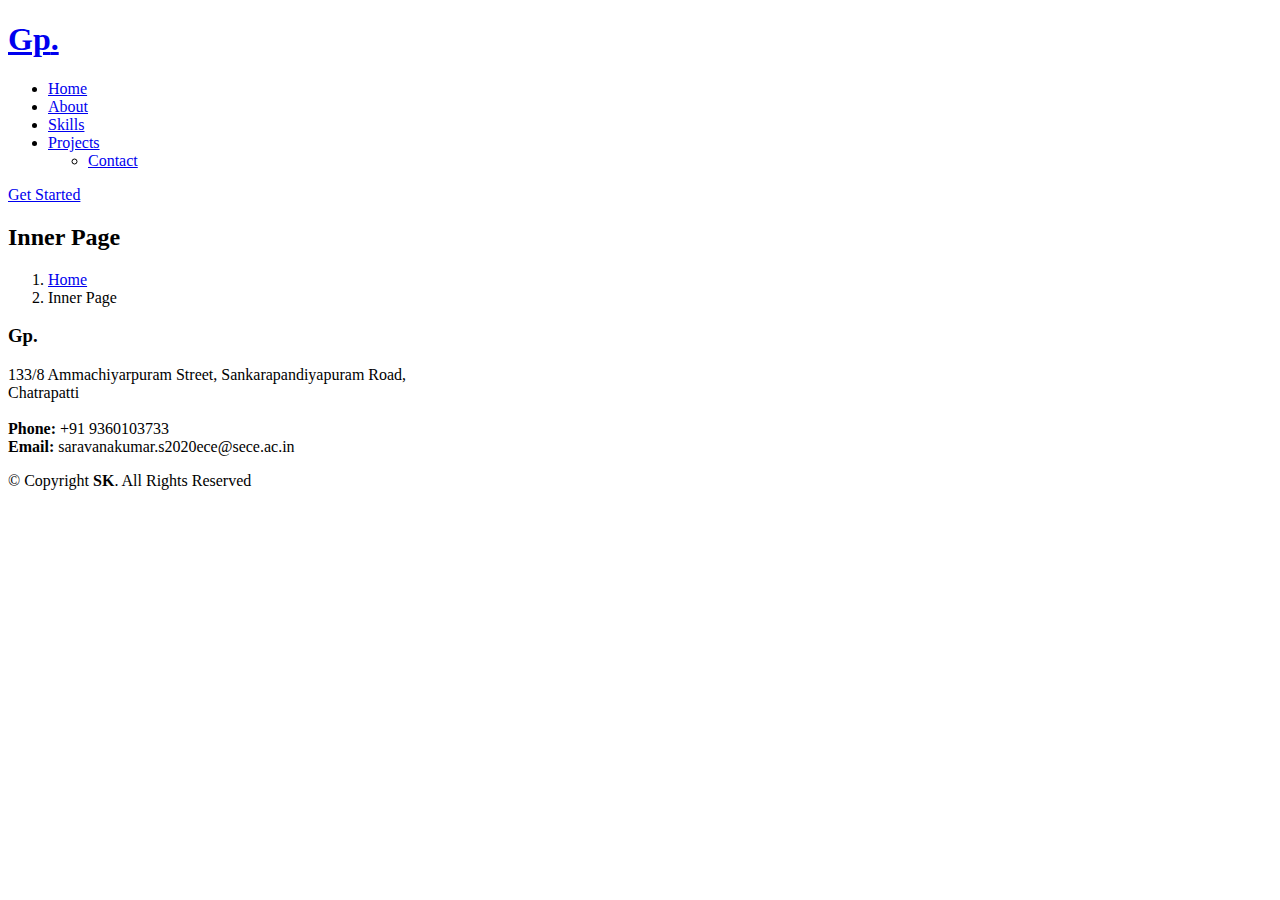
==== inner-page.html @ bc914327 "Add files via upload" ====
<!DOCTYPE html>
<html lang="en">

<head>
  <meta charset="utf-8">
  <meta content="width=device-width, initial-scale=1.0" name="viewport">

  <title>portfolio</title>
  <meta content="" name="description">
  <meta content="" name="keywords">

  <!-- Favicons -->
  <link href="assets/img/favicon.png" rel="icon">
  <link href="assets/img/apple-touch-icon.png" rel="apple-touch-icon">

  <!-- Google Fonts -->
  <link href="https://fonts.googleapis.com/css?family=Open+Sans:300,300i,400,400i,600,600i,700,700i|Raleway:300,300i,400,400i,500,500i,600,600i,700,700i|Poppins:300,300i,400,400i,500,500i,600,600i,700,700i" rel="stylesheet">

  <!-- Vendor CSS Files -->
  <link href="assets/vendor/aos/aos.css" rel="stylesheet">
  <link href="assets/vendor/bootstrap/css/bootstrap.min.css" rel="stylesheet">
  <link href="assets/vendor/bootstrap-icons/bootstrap-icons.css" rel="stylesheet">
  <link href="assets/vendor/boxicons/css/boxicons.min.css" rel="stylesheet">
  <link href="assets/vendor/glightbox/css/glightbox.min.css" rel="stylesheet">
  <link href="assets/vendor/remixicon/remixicon.css" rel="stylesheet">
  <link href="assets/vendor/swiper/swiper-bundle.min.css" rel="stylesheet">

  <!-- Template Main CSS File -->
  <link href="assets/css/style.css" rel="stylesheet">

  <!-- =======================================================
  * Template Name: Gp - v4.10.0
  * Template URL: https://bootstrapmade.com/gp-free-multipurpose-html-bootstrap-template/
  * Author: BootstrapMade.com
  * License: https://bootstrapmade.com/license/
  ======================================================== -->
</head>

<body>

  <!-- ======= Header ======= -->
  <header id="header" class="fixed-top header-inner-pages">
    <div class="container d-flex align-items-center justify-content-lg-between">

      <h1 class="logo me-auto me-lg-0"><a href="index.html">Gp<span>.</span></a></h1>
      <!-- Uncomment below if you prefer to use an image logo -->
      <!-- <a href="index.html" class="logo me-auto me-lg-0"><img src="assets/img/logo.png" alt="" class="img-fluid"></a>-->

      <nav id="navbar" class="navbar order-last order-lg-0">
        <ul>
          <li><a class="nav-link scrollto " href="#hero">Home</a></li>
          <li><a class="nav-link scrollto" href="#about">About</a></li>
          <li><a class="nav-link scrollto" href="#services">Skills</a></li>
          <li><a class="nav-link scrollto " href="#portfolio">Projects</a></li>
          <!--<li><a class="nav-link scrollto" href="#team">Team</a></li>
          <li class="dropdown"><a href="#"><span>Drop Down</span> <i class="bi bi-chevron-down"></i></a>-->
            <ul>
              <!--<li><a href="#">Drop Down 1</a></li>
              <li class="dropdown"><a href="#"><span>Deep Drop Down</span> <i class="bi bi-chevron-right"></i></a>
                <ul>
                  <li><a href="#">Deep Drop Down 1</a></li>
                  <li><a href="#">Deep Drop Down 2</a></li>
                  <li><a href="#">Deep Drop Down 3</a></li>
                  <li><a href="#">Deep Drop Down 4</a></li>
                  <li><a href="#">Deep Drop Down 5</a></li>
                </ul>
              </li>
              <li><a href="#">Drop Down 2</a></li>
              <li><a href="#">Drop Down 3</a></li>
              <li><a href="#">Drop Down 4</a></li>
            </ul>-->
          </li>
          <li><a class="nav-link scrollto" href="#contact">Contact</a></li>
        </ul>
        <i class="bi bi-list mobile-nav-toggle"></i>
      </nav><!-- .navbar -->

      <a href="#about" class="get-started-btn scrollto">Get Started</a>

    </div>
  </header><!-- End Header -->

  <main id="main">

    <!-- ======= Breadcrumbs ======= -->
    <section class="breadcrumbs">
      <div class="container">

        <div class="d-flex justify-content-between align-items-center">
          <h2>Inner Page</h2>
          <ol>
            <li><a href="index.html">Home</a></li>
            <li>Inner Page</li>
          </ol>
        </div>

      </div>
    </section><!-- End Breadcrumbs -->

    <section class="inner-page">
      <div class="container">
        <!--<p>
          Example inner page template
        </p>-->
      </div>
    </section>

  </main><!-- End #main -->

  <!-- ======= Footer ======= -->
  <footer id="footer">
    <div class="footer-top">
      <div class="container">
        <div class="row">

          <div class="col-lg-3 col-md-6">
            <div class="footer-info">
              <h3>Gp<span>.</span></h3>
              <p>
                133/8 Ammachiyarpuram Street, Sankarapandiyapuram Road,  <br>
                Chatrapatti<br><br>
                <strong>Phone:</strong> +91 9360103733<br>
                <strong>Email:</strong> saravanakumar.s2020ece@sece.ac.in<br>
              </p>
              <div class="social-links mt-3">
                <a href="#" class="twitter"><i class="bx bxl-twitter"></i></a>
                <a href="#" class="facebook"><i class="bx bxl-facebook"></i></a>
                <a href="#" class="instagram"><i class="bx bxl-instagram"></i></a>
                <a href="#" class="google-plus"><i class="bx bxl-skype"></i></a>
                <a href="#" class="linkedin"><i class="bx bxl-linkedin"></i></a>
              </div>
            </div>
          </div>

         <!-- <div class="col-lg-2 col-md-6 footer-links">
            <h4>Useful Links</h4>
            <ul>
              <li><i class="bx bx-chevron-right"></i> <a href="#">Home</a></li>
              <li><i class="bx bx-chevron-right"></i> <a href="#">About us</a></li>
              <li><i class="bx bx-chevron-right"></i> <a href="#">Services</a></li>
              <li><i class="bx bx-chevron-right"></i> <a href="#">Terms of service</a></li>
              <li><i class="bx bx-chevron-right"></i> <a href="#">Privacy policy</a></li>
            </ul>
          </div>

          <div class="col-lg-3 col-md-6 footer-links">
            <h4>Our Services</h4>
            <ul>
              <li><i class="bx bx-chevron-right"></i> <a href="#">Web Design</a></li>
              <li><i class="bx bx-chevron-right"></i> <a href="#">Web Development</a></li>
              <li><i class="bx bx-chevron-right"></i> <a href="#">Product Management</a></li>
              <li><i class="bx bx-chevron-right"></i> <a href="#">Marketing</a></li>
              <li><i class="bx bx-chevron-right"></i> <a href="#">Graphic Design</a></li>
            </ul>
          </div>

          <div class="col-lg-4 col-md-6 footer-newsletter">
            <h4>Our Newsletter</h4>
            <p>Tamen quem nulla quae legam multos aute sint culpa legam noster magna</p>
            <form action="" method="post">
              <input type="email" name="email"><input type="submit" value="Subscribe">
            </form>-->

          </div>

        </div>
      </div>
    </div>

    <div class="container">
      <div class="copyright">
        &copy; Copyright <strong><span>SK</span></strong>. All Rights Reserved
      </div>
      <div class="credits">
        <!-- All the links in the footer should remain intact. -->
        <!-- You can delete the links only if you purchased the pro version. -->
        <!-- Licensing information: https://bootstrapmade.com/license/ -->
        <!-- Purchase the pro version with working PHP/AJAX contact form: https://bootstrapmade.com/gp-free-multipurpose-html-bootstrap-template/ -->
       
      </div>
    </div>
  </footer><!-- End Footer -->

  <div id="preloader"></div>
  <a href="#" class="back-to-top d-flex align-items-center justify-content-center"><i class="bi bi-arrow-up-short"></i></a>

  <!-- Vendor JS Files -->
  <script src="assets/vendor/purecounter/purecounter_vanilla.js"></script>
  <script src="assets/vendor/aos/aos.js"></script>
  <script src="assets/vendor/bootstrap/js/bootstrap.bundle.min.js"></script>
  <script src="assets/vendor/glightbox/js/glightbox.min.js"></script>
  <script src="assets/vendor/isotope-layout/isotope.pkgd.min.js"></script>
  <script src="assets/vendor/swiper/swiper-bundle.min.js"></script>
  <script src="assets/vendor/php-email-form/validate.js"></script>

  <!-- Template Main JS File -->
  <script src="assets/js/main.js"></script>

</body>

</html>
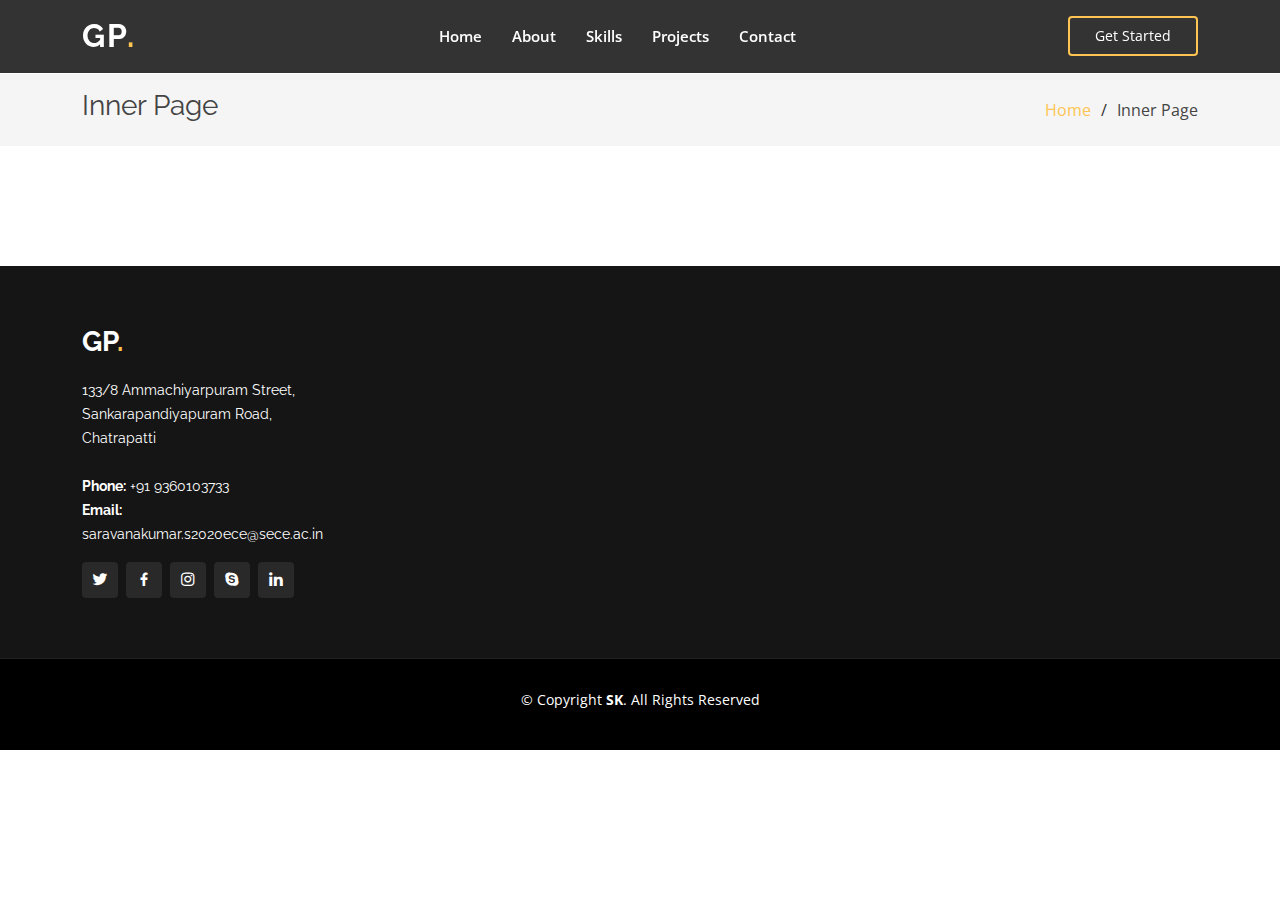
==== commit 214b15d4: "Update inner-page.html" ====
--- a/inner-page.html
+++ b/inner-page.html
@@ -10,23 +10,23 @@
   <meta content="" name="keywords">
 
   <!-- Favicons -->
-  <link href="assets/img/favicon.png" rel="icon">
-  <link href="assets/img/apple-touch-icon.png" rel="apple-touch-icon">
+  <link href="img/favicon.png" rel="icon">
+  <link href="img/apple-touch-icon.png" rel="apple-touch-icon">
 
   <!-- Google Fonts -->
   <link href="https://fonts.googleapis.com/css?family=Open+Sans:300,300i,400,400i,600,600i,700,700i|Raleway:300,300i,400,400i,500,500i,600,600i,700,700i|Poppins:300,300i,400,400i,500,500i,600,600i,700,700i" rel="stylesheet">
 
   <!-- Vendor CSS Files -->
-  <link href="assets/vendor/aos/aos.css" rel="stylesheet">
-  <link href="assets/vendor/bootstrap/css/bootstrap.min.css" rel="stylesheet">
-  <link href="assets/vendor/bootstrap-icons/bootstrap-icons.css" rel="stylesheet">
-  <link href="assets/vendor/boxicons/css/boxicons.min.css" rel="stylesheet">
-  <link href="assets/vendor/glightbox/css/glightbox.min.css" rel="stylesheet">
-  <link href="assets/vendor/remixicon/remixicon.css" rel="stylesheet">
-  <link href="assets/vendor/swiper/swiper-bundle.min.css" rel="stylesheet">
+  <link href="vendor/aos/aos.css" rel="stylesheet">
+  <link href="vendor/bootstrap/css/bootstrap.min.css" rel="stylesheet">
+  <link href="vendor/bootstrap-icons/bootstrap-icons.css" rel="stylesheet">
+  <link href="vendor/boxicons/css/boxicons.min.css" rel="stylesheet">
+  <link href="vendor/glightbox/css/glightbox.min.css" rel="stylesheet">
+  <link href="vendor/remixicon/remixicon.css" rel="stylesheet">
+  <link href="vendor/swiper/swiper-bundle.min.css" rel="stylesheet">
 
   <!-- Template Main CSS File -->
-  <link href="assets/css/style.css" rel="stylesheet">
+  <link href="css/style.css" rel="stylesheet">
 
   <!-- =======================================================
   * Template Name: Gp - v4.10.0
@@ -185,17 +185,17 @@
   <a href="#" class="back-to-top d-flex align-items-center justify-content-center"><i class="bi bi-arrow-up-short"></i></a>
 
   <!-- Vendor JS Files -->
-  <script src="assets/vendor/purecounter/purecounter_vanilla.js"></script>
-  <script src="assets/vendor/aos/aos.js"></script>
-  <script src="assets/vendor/bootstrap/js/bootstrap.bundle.min.js"></script>
-  <script src="assets/vendor/glightbox/js/glightbox.min.js"></script>
-  <script src="assets/vendor/isotope-layout/isotope.pkgd.min.js"></script>
-  <script src="assets/vendor/swiper/swiper-bundle.min.js"></script>
-  <script src="assets/vendor/php-email-form/validate.js"></script>
+  <script src="vendor/purecounter/purecounter_vanilla.js"></script>
+  <script src="vendor/aos/aos.js"></script>
+  <script src="vendor/bootstrap/js/bootstrap.bundle.min.js"></script>
+  <script src="vendor/glightbox/js/glightbox.min.js"></script>
+  <script src="vendor/isotope-layout/isotope.pkgd.min.js"></script>
+  <script src="vendor/swiper/swiper-bundle.min.js"></script>
+  <script src="vendor/php-email-form/validate.js"></script>
 
   <!-- Template Main JS File -->
-  <script src="assets/js/main.js"></script>
+  <script src="js/main.js"></script>
 
 </body>
 
-</html>+</html>
